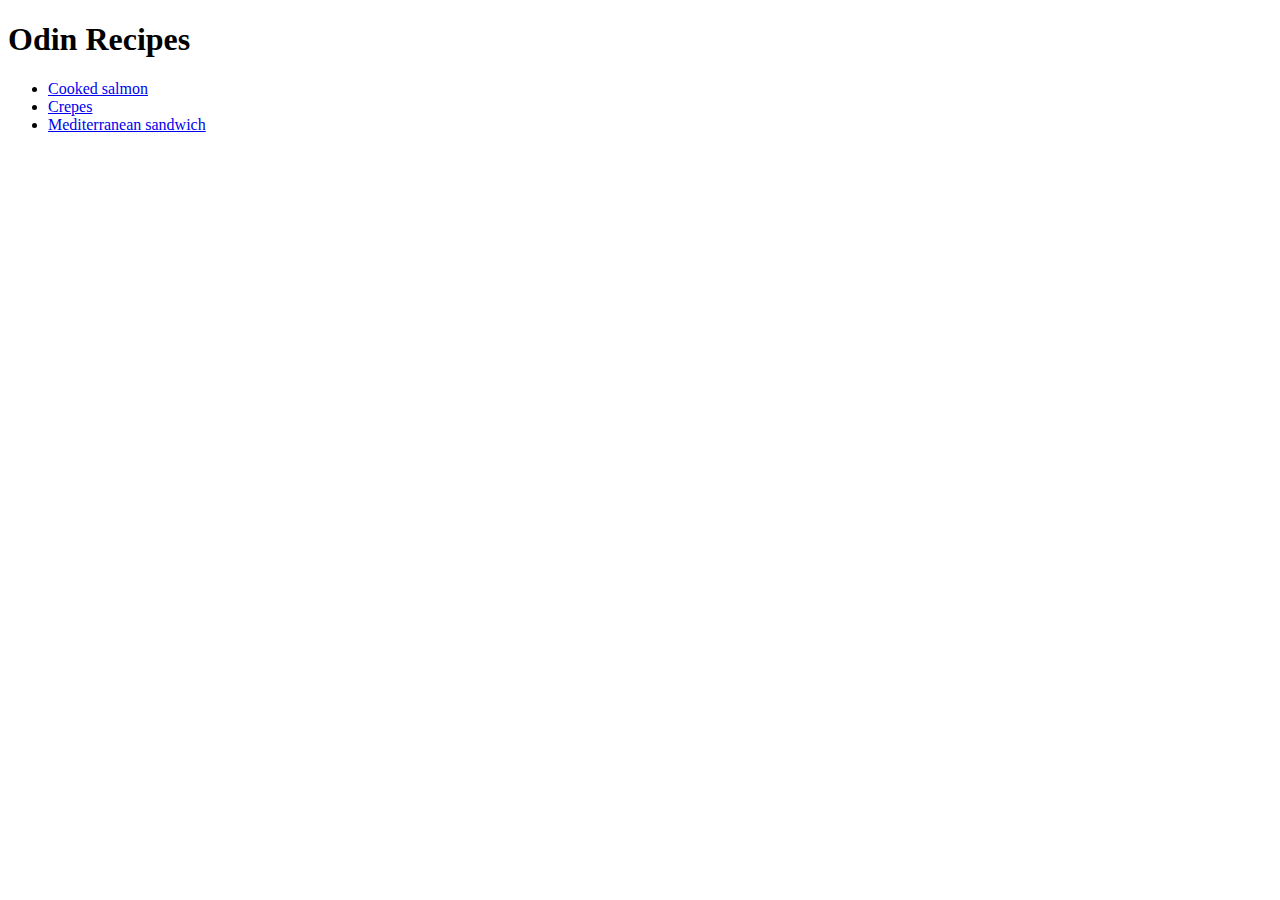
==== index.html @ 36042e48 "Add basic structure website" ====
<!DOCTYPE html>
<html lang="en">
    <head>
        <meta charset="utf-8">
        <title>
            Recipes Website
        </title>
    </head>
    <body>
        <h1>
            Odin Recipes
        </h1>
        <ul>
            <li>
                <a href="./recipes/cooked_salmon.html">
                Cooked salmon
                </a>
            </li>
            <li>
                <a href="./recipes/crepes.html">
                Crepes
                </a>
            </li>
            <li>
                <a href="./recipes/mediterranean_sandwich.html">
                Mediterranean sandwich
                </a>
            </li>
        </ul>
    
    </body>
</html>
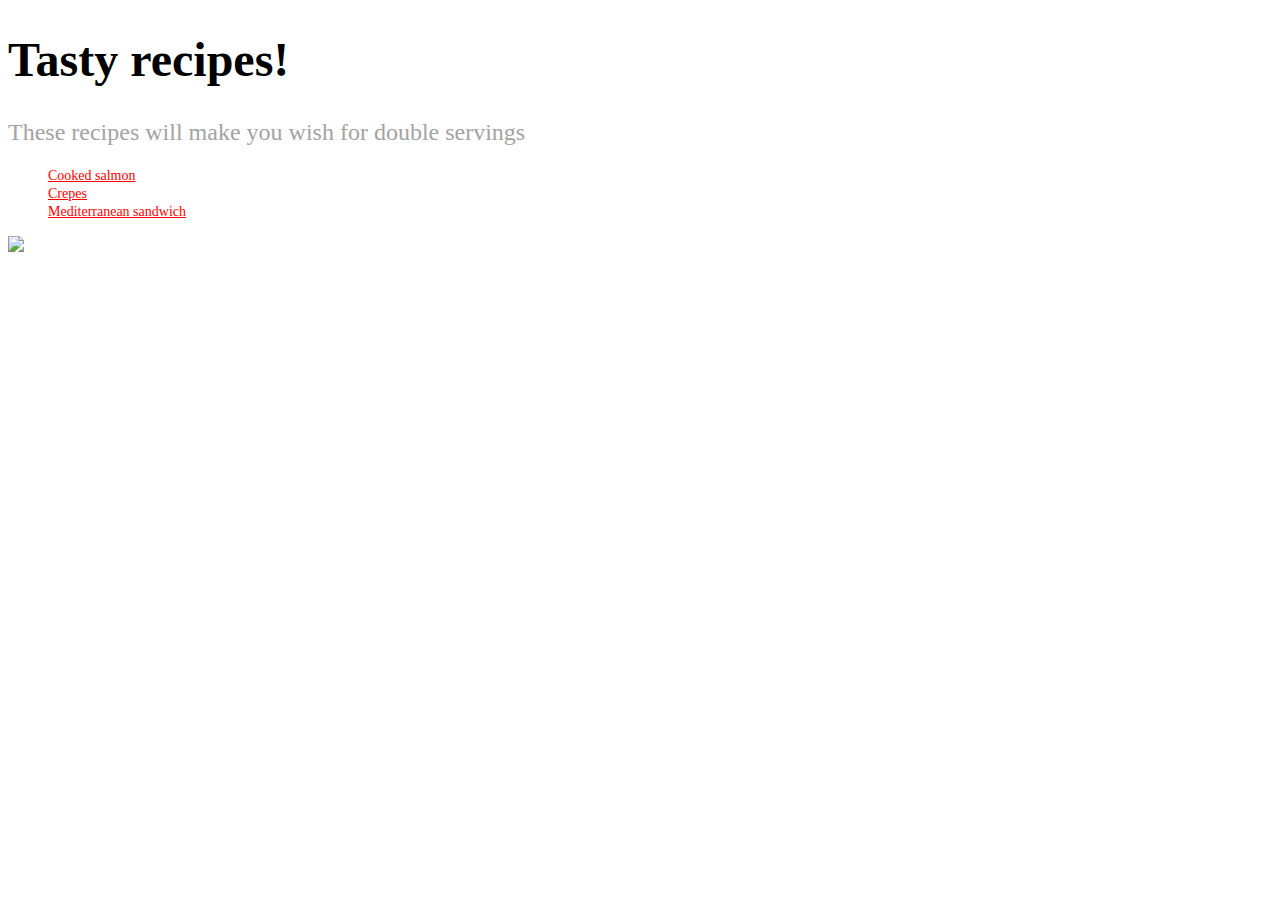
==== commit e186e0a3: "Add CSS" ====
--- a/index.html
+++ b/index.html
@@ -5,11 +5,15 @@
         <title>
             Recipes Website
         </title>
+    <link rel="stylesheet" href="style.css">
     </head>
     <body>
         <h1>
-            Odin Recipes
+            Tasty recipes!
         </h1>
+        <h2>
+            These recipes will make you wish for double servings
+        </h2>
         <ul>
             <li>
                 <a href="./recipes/cooked_salmon.html">
@@ -27,6 +31,6 @@
                 </a>
             </li>
         </ul>
-    
+        <img src="./img/beanz.jpeg" width="150">
     </body>
 </html>--- a/style.css
+++ b/style.css
@@ -0,0 +1,31 @@
+
+h1 {
+    font-family: "Inter";
+    font-size: 48px;
+    font-weight: 900;
+    color:black;
+
+}   
+
+h2 {
+    font-family: "Inter";
+    font-size: 24px;
+    font-weight: 400;
+    color: #a3a3a3;
+}
+
+body {
+    background-color: white;
+}
+
+a {
+    font-family: "Inter";
+    font-size: 14px;
+    font-weight: 500;
+   
+    color: red;
+}
+
+ul {
+    list-style: none;
+}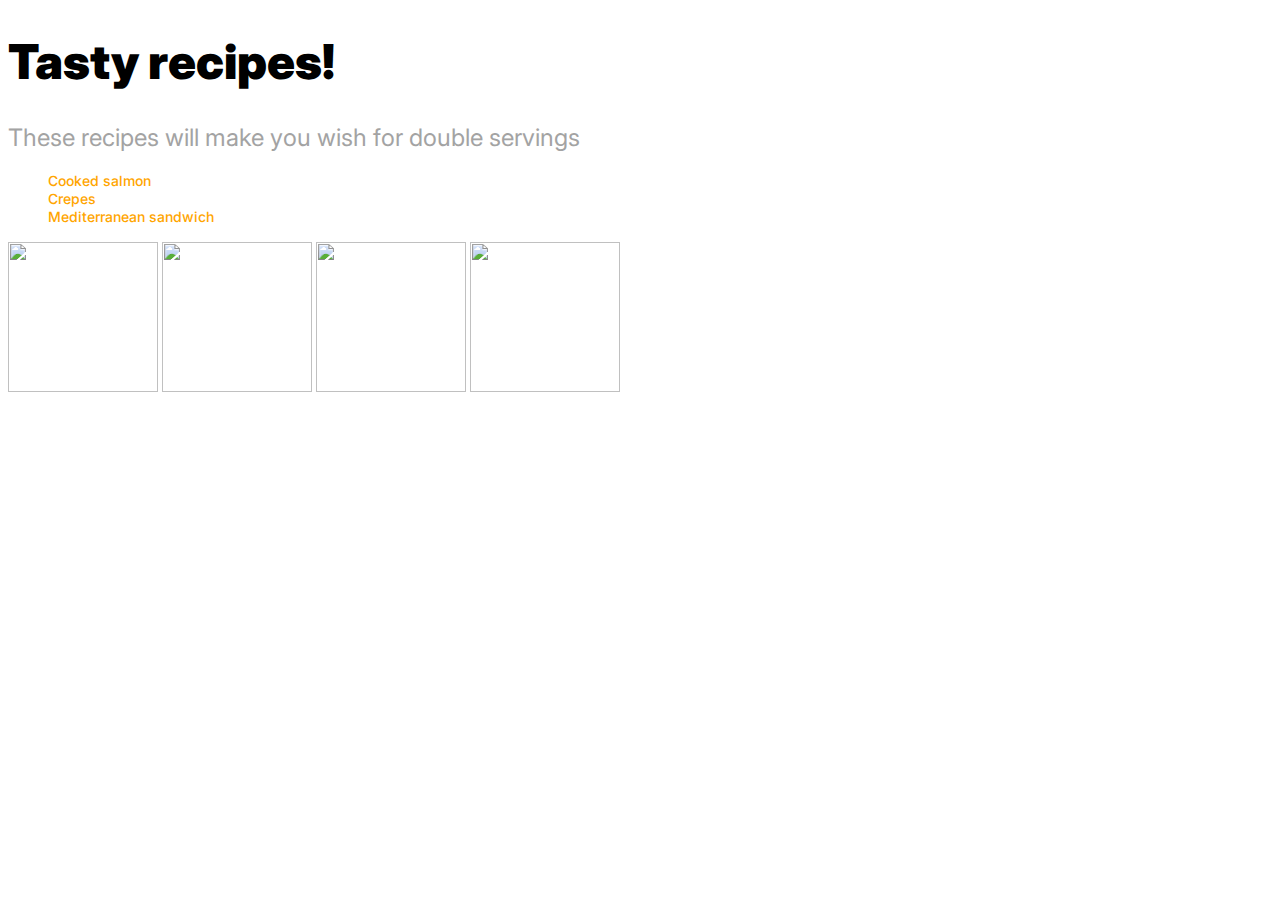
==== commit c81fa674: "Link font family" ====
--- a/index.html
+++ b/index.html
@@ -2,6 +2,9 @@
 <html lang="en">
     <head>
         <meta charset="utf-8">
+        <link rel="preconnect" href="https://fonts.googleapis.com"> 
+        <link rel="preconnect" href="https://fonts.gstatic.com" crossorigin> 
+        <link href="https://fonts.googleapis.com/css2?family=Inter:wght@100;200;300;400;500;600;700;800;900&display=swap" rel="stylesheet">
         <title>
             Recipes Website
         </title>
@@ -31,6 +34,11 @@
                 </a>
             </li>
         </ul>
-        <img src="./img/beanz.jpeg" width="150">
+        <div>
+            <img src="./img/beanz.jpeg" width="150" height="150">
+            <img src="./img/beanz2.png" width="150" height="150">
+            <img src="./img/beanz3.png" width="150" height="150">
+            <img src="./img/beanz4.png" width="150" height="150">
+        </div>
     </body>
 </html>--- a/style.css
+++ b/style.css
@@ -1,6 +1,6 @@
 
 h1 {
-    font-family: "Inter";
+    font-family: "Inter", Helvetica, sans-serif;
     font-size: 48px;
     font-weight: 900;
     color:black;
@@ -8,7 +8,7 @@
 }   
 
 h2 {
-    font-family: "Inter";
+    font-family: "Inter", Helvetica, sans-serif;
     font-size: 24px;
     font-weight: 400;
     color: #a3a3a3;
@@ -19,13 +19,18 @@
 }
 
 a {
-    font-family: "Inter";
+    font-family: "Inter", Helvetica, sans-serif;
     font-size: 14px;
     font-weight: 500;
-   
-    color: red;
+    color: orange;
+    text-decoration: none;
+    
 }
 
 ul {
     list-style: none;
-}+}
+
+a:hover {
+    opacity: 0.5;
+}
